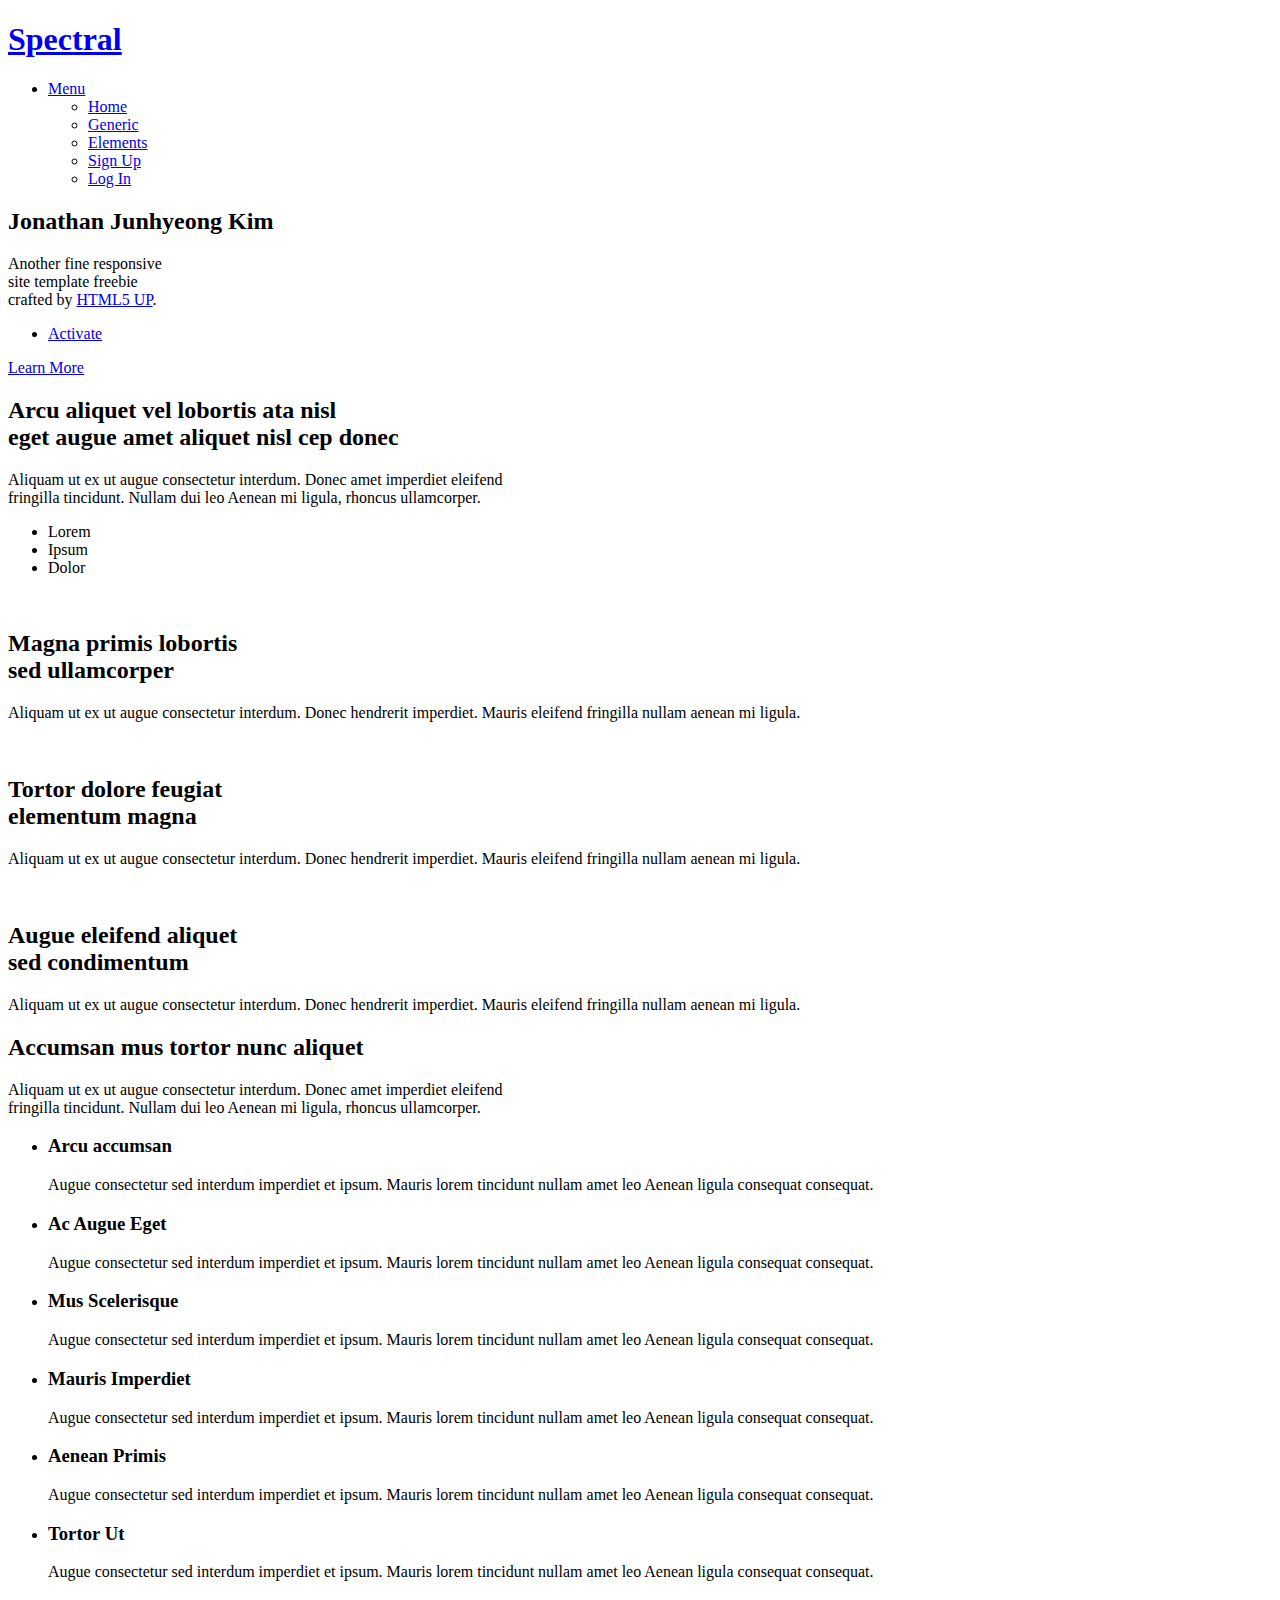
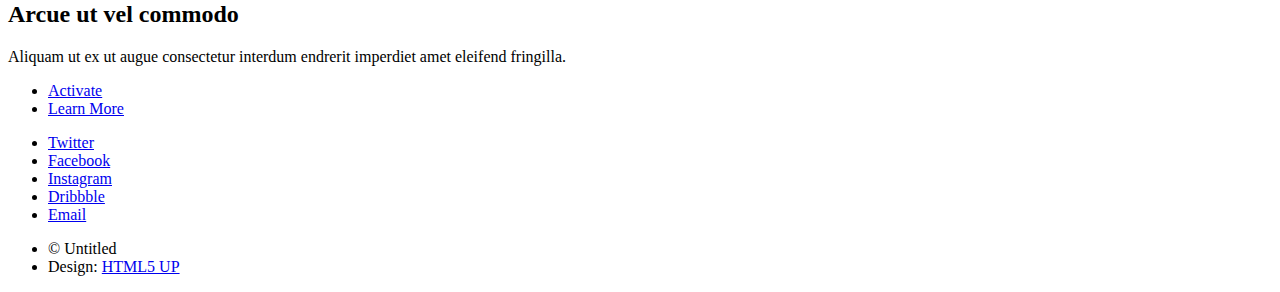
==== index.html @ 46bb7a1e "Update index.html" ====
<!DOCTYPE HTML>
<!--
	Spectral by HTML5 UP
	html5up.net | @ajlkn
	Free for personal and commercial use under the CCA 3.0 license (html5up.net/license)
-->
<html>
	<head>
		<title>Spectral by HTML5 UP</title>
		<meta charset="utf-8" />
		<meta name="viewport" content="width=device-width, initial-scale=1, user-scalable=no" />
		<link rel="stylesheet" href="assets/css/main.css" />
		<noscript><link rel="stylesheet" href="assets/css/noscript.css" /></noscript>
	</head>
	<body class="landing is-preload">

		<!-- Page Wrapper -->
			<div id="page-wrapper">

				<!-- Header -->
					<header id="header" class="alt">
						<h1><a href="index.html">Spectral</a></h1>
						<nav id="nav">
							<ul>
								<li class="special">
									<a href="#menu" class="menuToggle"><span>Menu</span></a>
									<div id="menu">
										<ul>
											<li><a href="index.html">Home</a></li>
											<li><a href="generic.html">Generic</a></li>
											<li><a href="elements.html">Elements</a></li>
											<li><a href="#">Sign Up</a></li>
											<li><a href="#">Log In</a></li>
										</ul>
									</div>
								</li>
							</ul>
						</nav>
					</header>

				<!-- Banner -->
					<section id="banner">
						<div class="inner">
							<h2>Jonathan Junhyeong Kim</h2>
							<p>Another fine responsive<br />
							site template freebie<br />
							crafted by <a href="http://html5up.net">HTML5 UP</a>.</p>
							<ul class="actions special">
								<li><a href="#" class="button primary">Activate</a></li>
							</ul>
						</div>
						<a href="#one" class="more scrolly">Learn More</a>
					</section>

				<!-- One -->
					<section id="one" class="wrapper style1 special">
						<div class="inner">
							<header class="major">
								<h2>Arcu aliquet vel lobortis ata nisl<br />
								eget augue amet aliquet nisl cep donec</h2>
								<p>Aliquam ut ex ut augue consectetur interdum. Donec amet imperdiet eleifend<br />
								fringilla tincidunt. Nullam dui leo Aenean mi ligula, rhoncus ullamcorper.</p>
							</header>
							<ul class="icons major">
								<li><span class="icon fa-gem major style1"><span class="label">Lorem</span></span></li>
								<li><span class="icon fa-heart major style2"><span class="label">Ipsum</span></span></li>
								<li><span class="icon solid fa-code major style3"><span class="label">Dolor</span></span></li>
							</ul>
						</div>
					</section>

				<!-- Two -->
					<section id="two" class="wrapper alt style2">
						<section class="spotlight">
							<div class="image"><img src="images/pic01.jpg" alt="" /></div><div class="content">
								<h2>Magna primis lobortis<br />
								sed ullamcorper</h2>
								<p>Aliquam ut ex ut augue consectetur interdum. Donec hendrerit imperdiet. Mauris eleifend fringilla nullam aenean mi ligula.</p>
							</div>
						</section>
						<section class="spotlight">
							<div class="image"><img src="images/pic02.jpg" alt="" /></div><div class="content">
								<h2>Tortor dolore feugiat<br />
								elementum magna</h2>
								<p>Aliquam ut ex ut augue consectetur interdum. Donec hendrerit imperdiet. Mauris eleifend fringilla nullam aenean mi ligula.</p>
							</div>
						</section>
						<section class="spotlight">
							<div class="image"><img src="images/pic03.jpg" alt="" /></div><div class="content">
								<h2>Augue eleifend aliquet<br />
								sed condimentum</h2>
								<p>Aliquam ut ex ut augue consectetur interdum. Donec hendrerit imperdiet. Mauris eleifend fringilla nullam aenean mi ligula.</p>
							</div>
						</section>
					</section>

				<!-- Three -->
					<section id="three" class="wrapper style3 special">
						<div class="inner">
							<header class="major">
								<h2>Accumsan mus tortor nunc aliquet</h2>
								<p>Aliquam ut ex ut augue consectetur interdum. Donec amet imperdiet eleifend<br />
								fringilla tincidunt. Nullam dui leo Aenean mi ligula, rhoncus ullamcorper.</p>
							</header>
							<ul class="features">
								<li class="icon fa-paper-plane">
									<h3>Arcu accumsan</h3>
									<p>Augue consectetur sed interdum imperdiet et ipsum. Mauris lorem tincidunt nullam amet leo Aenean ligula consequat consequat.</p>
								</li>
								<li class="icon solid fa-laptop">
									<h3>Ac Augue Eget</h3>
									<p>Augue consectetur sed interdum imperdiet et ipsum. Mauris lorem tincidunt nullam amet leo Aenean ligula consequat consequat.</p>
								</li>
								<li class="icon solid fa-code">
									<h3>Mus Scelerisque</h3>
									<p>Augue consectetur sed interdum imperdiet et ipsum. Mauris lorem tincidunt nullam amet leo Aenean ligula consequat consequat.</p>
								</li>
								<li class="icon solid fa-headphones-alt">
									<h3>Mauris Imperdiet</h3>
									<p>Augue consectetur sed interdum imperdiet et ipsum. Mauris lorem tincidunt nullam amet leo Aenean ligula consequat consequat.</p>
								</li>
								<li class="icon fa-heart">
									<h3>Aenean Primis</h3>
									<p>Augue consectetur sed interdum imperdiet et ipsum. Mauris lorem tincidunt nullam amet leo Aenean ligula consequat consequat.</p>
								</li>
								<li class="icon fa-flag">
									<h3>Tortor Ut</h3>
									<p>Augue consectetur sed interdum imperdiet et ipsum. Mauris lorem tincidunt nullam amet leo Aenean ligula consequat consequat.</p>
								</li>
							</ul>
						</div>
					</section>

				<!-- CTA -->
					<section id="cta" class="wrapper style4">
						<div class="inner">
							<header>
								<h2>Arcue ut vel commodo</h2>
								<p>Aliquam ut ex ut augue consectetur interdum endrerit imperdiet amet eleifend fringilla.</p>
							</header>
							<ul class="actions stacked">
								<li><a href="#" class="button fit primary">Activate</a></li>
								<li><a href="#" class="button fit">Learn More</a></li>
							</ul>
						</div>
					</section>

				<!-- Footer -->
					<footer id="footer">
						<ul class="icons">
							<li><a href="#" class="icon brands fa-twitter"><span class="label">Twitter</span></a></li>
							<li><a href="#" class="icon brands fa-facebook-f"><span class="label">Facebook</span></a></li>
							<li><a href="#" class="icon brands fa-instagram"><span class="label">Instagram</span></a></li>
							<li><a href="#" class="icon brands fa-dribbble"><span class="label">Dribbble</span></a></li>
							<li><a href="#" class="icon solid fa-envelope"><span class="label">Email</span></a></li>
						</ul>
						<ul class="copyright">
							<li>&copy; Untitled</li><li>Design: <a href="http://html5up.net">HTML5 UP</a></li>
						</ul>
					</footer>

			</div>

		<!-- Scripts -->
			<script src="assets/js/jquery.min.js"></script>
			<script src="assets/js/jquery.scrollex.min.js"></script>
			<script src="assets/js/jquery.scrolly.min.js"></script>
			<script src="assets/js/browser.min.js"></script>
			<script src="assets/js/breakpoints.min.js"></script>
			<script src="assets/js/util.js"></script>
			<script src="assets/js/main.js"></script>

	</body>
</html>
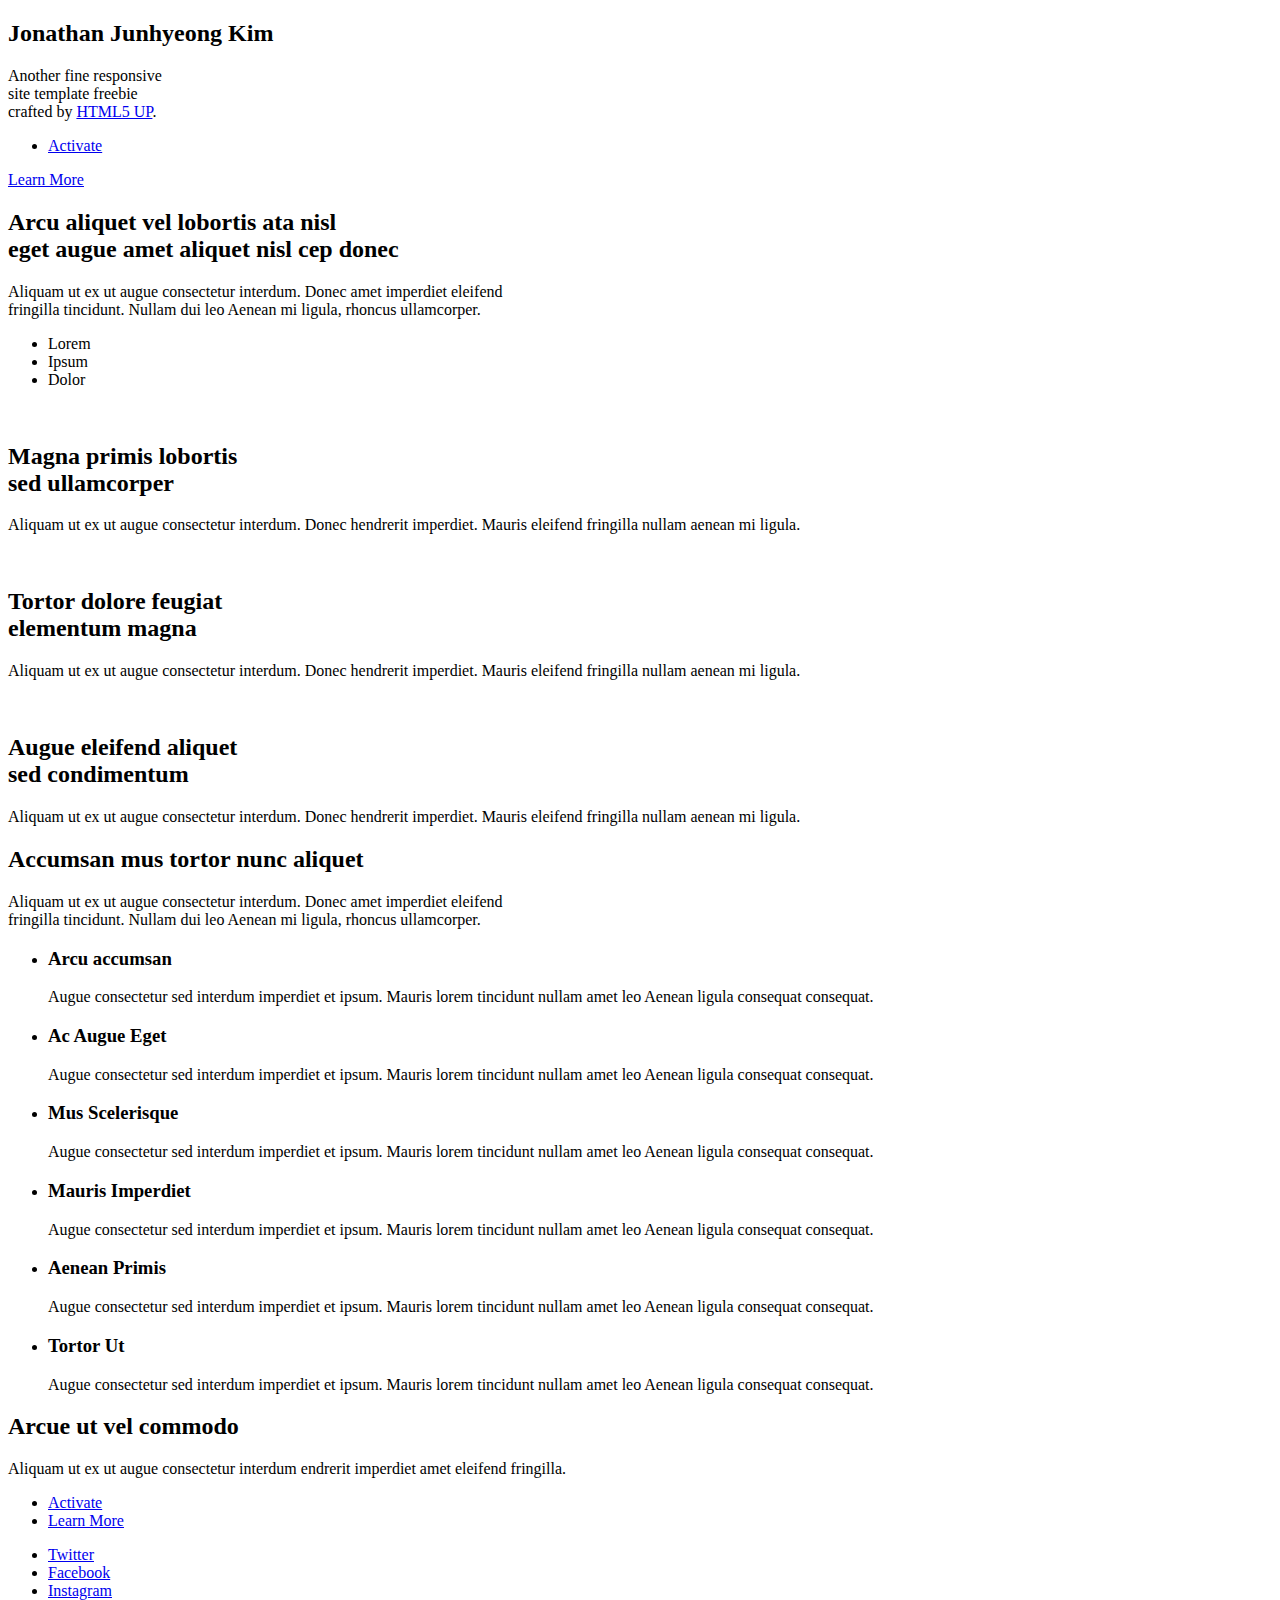
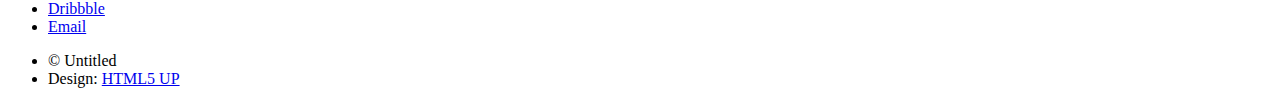
==== commit 9dba794e: "Update index.html" ====
--- a/index.html
+++ b/index.html
@@ -17,26 +17,27 @@
 		<!-- Page Wrapper -->
 			<div id="page-wrapper">
 
-				<!-- Header -->
-					<header id="header" class="alt">
-						<h1><a href="index.html">Spectral</a></h1>
-						<nav id="nav">
-							<ul>
-								<li class="special">
-									<a href="#menu" class="menuToggle"><span>Menu</span></a>
-									<div id="menu">
-										<ul>
-											<li><a href="index.html">Home</a></li>
-											<li><a href="generic.html">Generic</a></li>
-											<li><a href="elements.html">Elements</a></li>
-											<li><a href="#">Sign Up</a></li>
-											<li><a href="#">Log In</a></li>
-										</ul>
-									</div>
-								</li>
-							</ul>
-						</nav>
-					</header>
+				<!-- Header
+					//<header id="header" class="alt">
+					//	<h1><a href="index.html">Spectral</a></h1>
+					//	<nav id="nav">
+					//		<ul>
+					//			<li class="special">
+					//				<a href="#menu" class="menuToggle"><span>Menu</span></a>
+					//				<div id="menu">
+					//					<ul>
+					//						<li><a href="index.html">Home</a></li>
+					//						<li><a href="generic.html">Generic</a></li>
+					//						<li><a href="elements.html">Elements</a></li>
+					//						<li><a href="#">Sign Up</a></li>
+					//						<li><a href="#">Log In</a></li>
+					//					</ul>
+					//				</div>
+					//			</li>
+					//		</ul>
+					//	</nav>
+					//</header>
+				>
 
 				<!-- Banner -->
 					<section id="banner">
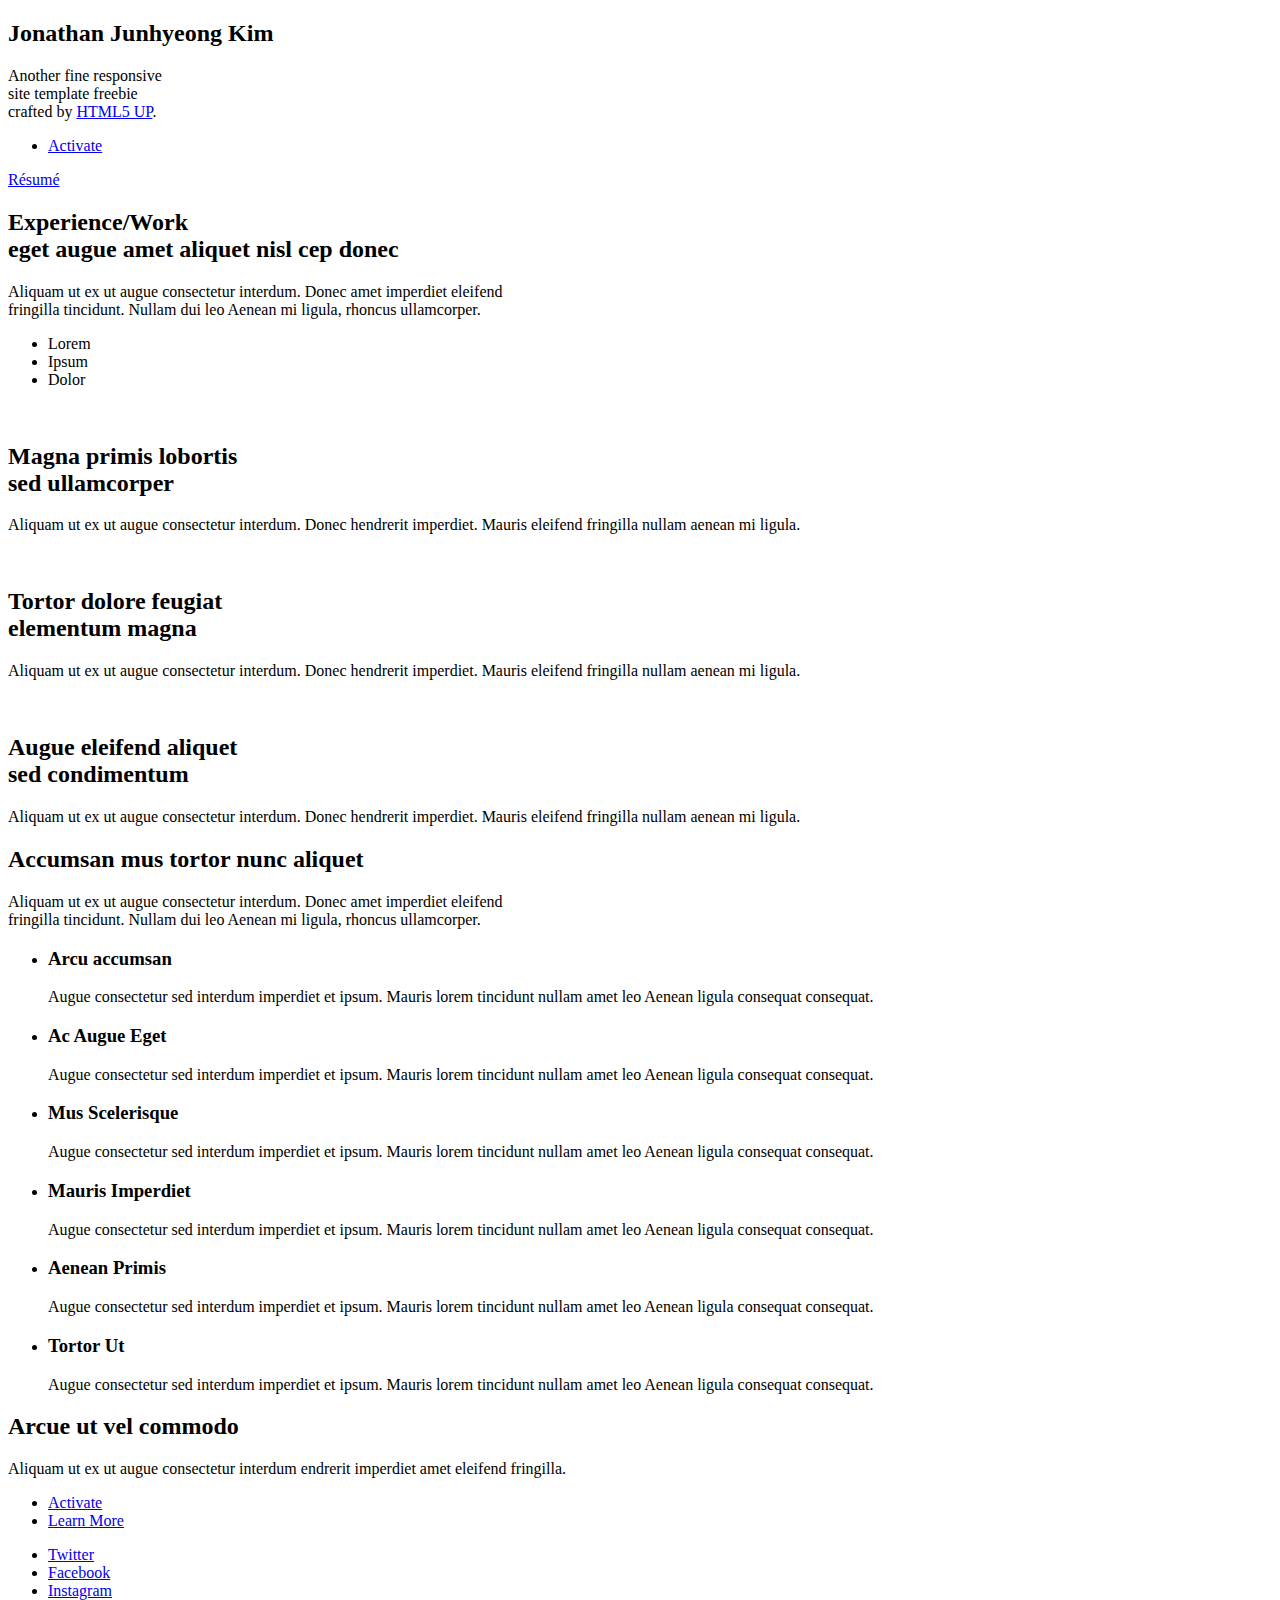
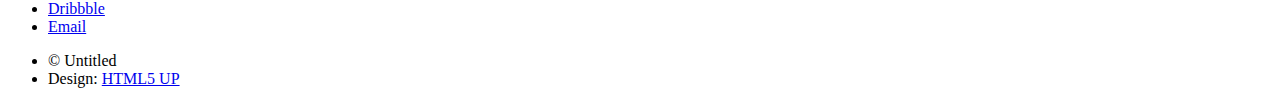
==== commit 686ec070: "Update index.html" ====
--- a/index.html
+++ b/index.html
@@ -50,14 +50,14 @@
 								<li><a href="#" class="button primary">Activate</a></li>
 							</ul>
 						</div>
-						<a href="#one" class="more scrolly">Learn More</a>
+						<a href="#one" class="more scrolly">Résumé</a>
 					</section>
 
 				<!-- One -->
 					<section id="one" class="wrapper style1 special">
 						<div class="inner">
 							<header class="major">
-								<h2>Arcu aliquet vel lobortis ata nisl<br />
+								<h2>Experience/Work<br />
 								eget augue amet aliquet nisl cep donec</h2>
 								<p>Aliquam ut ex ut augue consectetur interdum. Donec amet imperdiet eleifend<br />
 								fringilla tincidunt. Nullam dui leo Aenean mi ligula, rhoncus ullamcorper.</p>
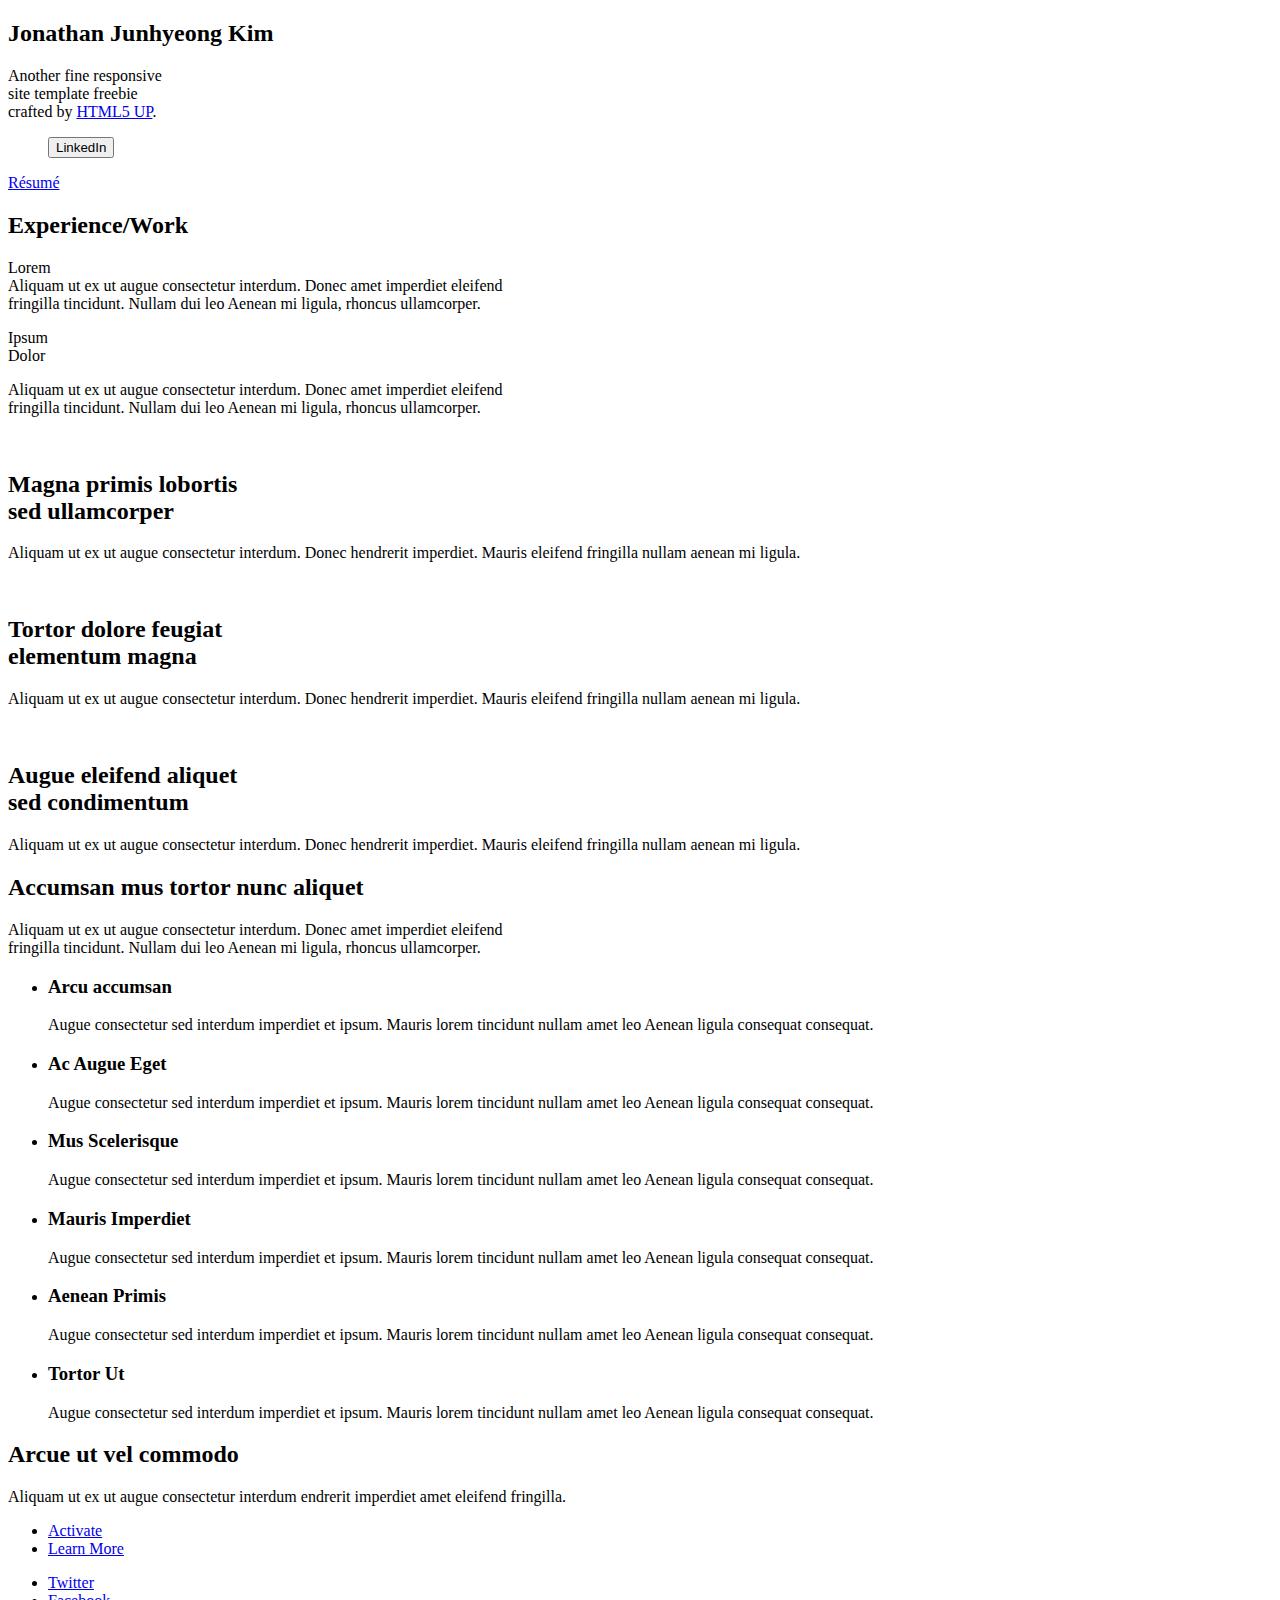
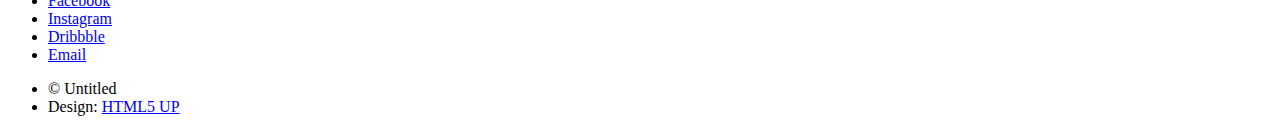
==== commit 1e49f4fb: "Update index.html" ====
--- a/index.html
+++ b/index.html
@@ -46,9 +46,12 @@
 							<p>Another fine responsive<br />
 							site template freebie<br />
 							crafted by <a href="http://html5up.net">HTML5 UP</a>.</p>
+							
 							<ul class="actions special">
-								<li><a href="#" class="button primary">Activate</a></li>
+								<!--<li><a href="#" class="button primary">LinkedIn</a></li>-->
+								<button class="btn btn-success" onclick=" window.open('https://www.linkedin.com/in/jonathan-kim-1b0046241/','_blank')"> LinkedIn</button>
 							</ul>
+							
 						</div>
 						<a href="#one" class="more scrolly">Résumé</a>
 					</section>
@@ -58,14 +61,17 @@
 						<div class="inner">
 							<header class="major">
 								<h2>Experience/Work<br />
-								eget augue amet aliquet nisl cep donec</h2>
+								</h2>
+								<p><li><span class="icon fa-gem major style1"><span class="label">Lorem</span></span></li>
+								Aliquam ut ex ut augue consectetur interdum. Donec amet imperdiet eleifend<br />
+								fringilla tincidunt. Nullam dui leo Aenean mi ligula, rhoncus ullamcorper.</p>
+								<li><span class="icon fa-heart major style2"><span class="label">Ipsum</span></span></li>
+								<li><span class="icon solid fa-code major style3"><span class="label">Dolor</span></span></li>
 								<p>Aliquam ut ex ut augue consectetur interdum. Donec amet imperdiet eleifend<br />
 								fringilla tincidunt. Nullam dui leo Aenean mi ligula, rhoncus ullamcorper.</p>
 							</header>
 							<ul class="icons major">
-								<li><span class="icon fa-gem major style1"><span class="label">Lorem</span></span></li>
-								<li><span class="icon fa-heart major style2"><span class="label">Ipsum</span></span></li>
-								<li><span class="icon solid fa-code major style3"><span class="label">Dolor</span></span></li>
+								
 							</ul>
 						</div>
 					</section>
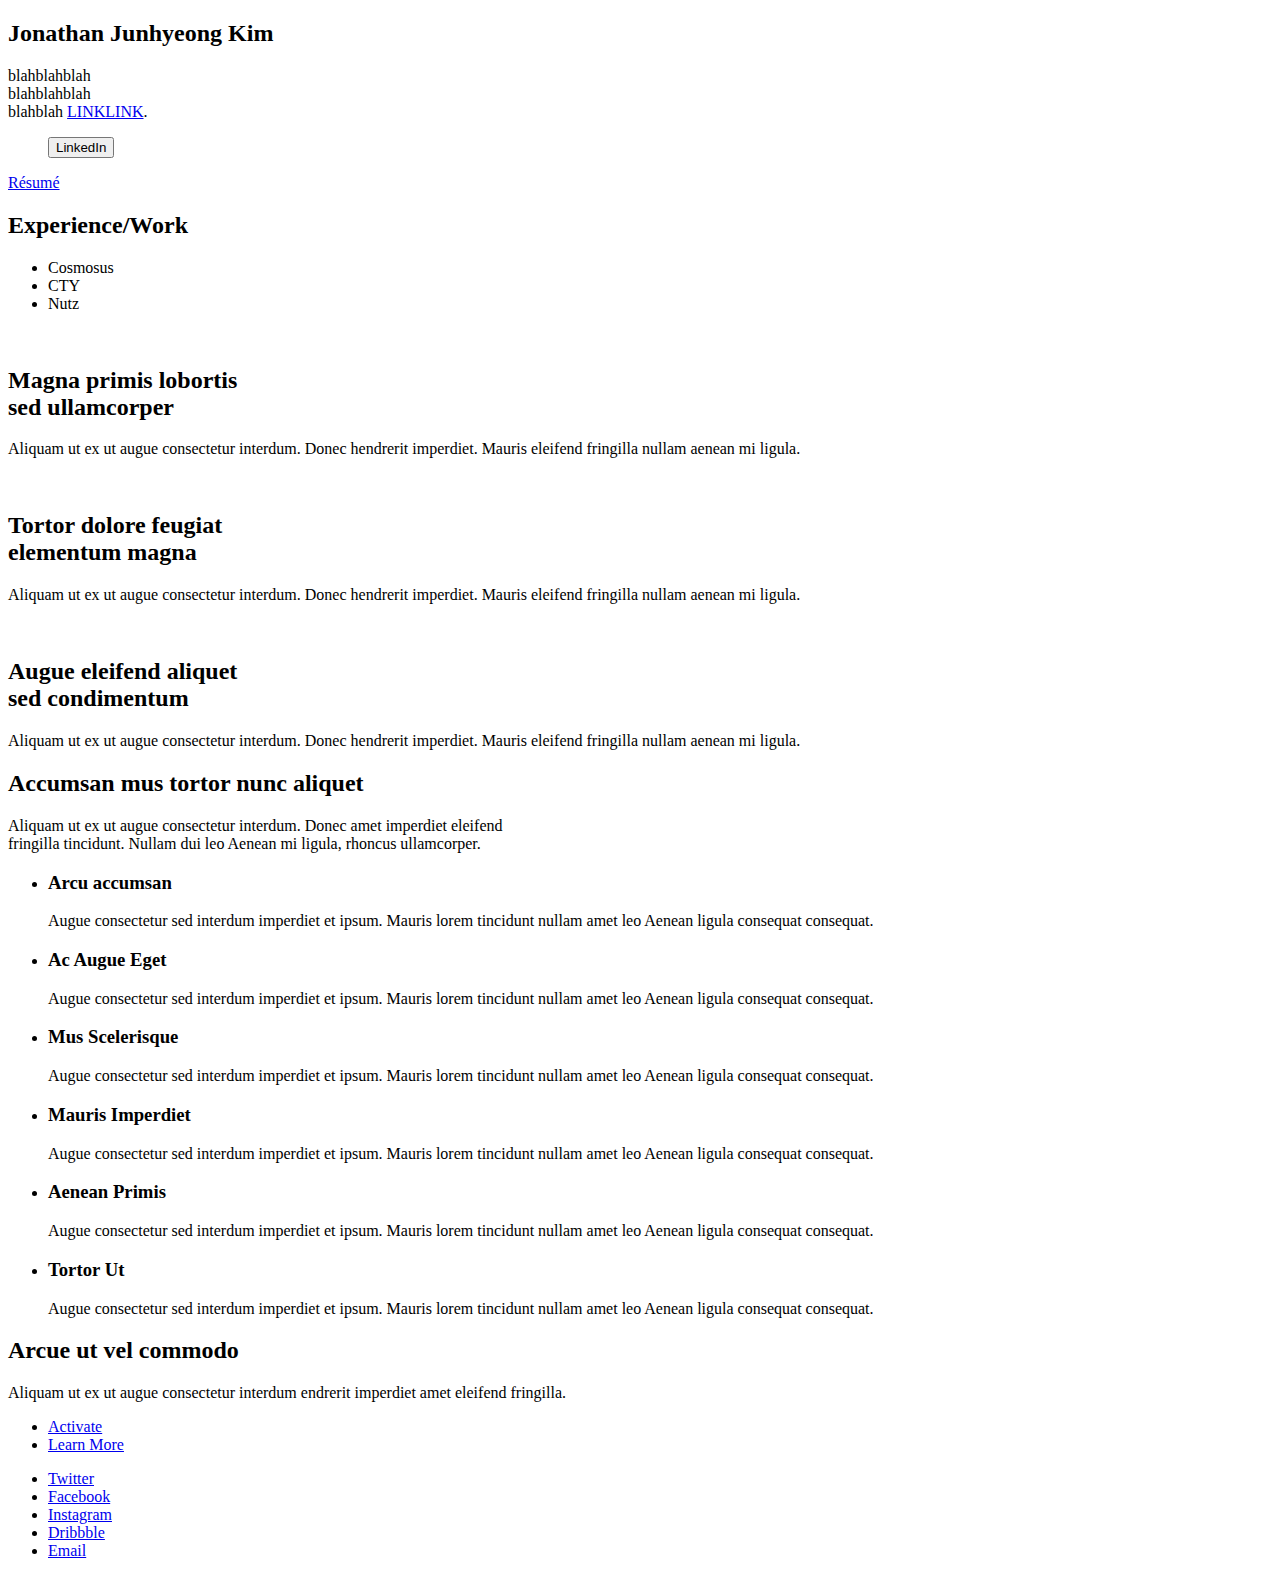
==== commit c5cd37c2: "Update index.html" ====
--- a/index.html
+++ b/index.html
@@ -43,10 +43,10 @@
 					<section id="banner">
 						<div class="inner">
 							<h2>Jonathan Junhyeong Kim</h2>
-							<p>Another fine responsive<br />
-							site template freebie<br />
-							crafted by <a href="http://html5up.net">HTML5 UP</a>.</p>
-							
+							<p>blahblahblah<br />
+							blahblahblah<br />
+							blahblah <a href="http://html5up.net">LINKLINK</a>.</p>
+						
 							<ul class="actions special">
 								<!--<li><a href="#" class="button primary">LinkedIn</a></li>-->
 								<button class="btn btn-success" onclick=" window.open('https://www.linkedin.com/in/jonathan-kim-1b0046241/','_blank')"> LinkedIn</button>
@@ -60,8 +60,14 @@
 					<section id="one" class="wrapper style1 special">
 						<div class="inner">
 							<header class="major">
-								<h2>Experience/Work<br />
+								<h2>Experience/Work<br/>
 								</h2>
+								<ul style="list-style-image: url('/theme/css/icons/image-editor.png');">
+									 <li>Cosmosus</li>
+									 <li>CTY</li>
+									 <li>Nutz</li>
+								</ul>
+								<!--
 								<p><li><span class="icon fa-gem major style1"><span class="label">Lorem</span></span></li>
 								Aliquam ut ex ut augue consectetur interdum. Donec amet imperdiet eleifend<br />
 								fringilla tincidunt. Nullam dui leo Aenean mi ligula, rhoncus ullamcorper.</p>
@@ -69,6 +75,7 @@
 								<li><span class="icon solid fa-code major style3"><span class="label">Dolor</span></span></li>
 								<p>Aliquam ut ex ut augue consectetur interdum. Donec amet imperdiet eleifend<br />
 								fringilla tincidunt. Nullam dui leo Aenean mi ligula, rhoncus ullamcorper.</p>
+								-->
 							</header>
 							<ul class="icons major">
 								
@@ -161,9 +168,11 @@
 							<li><a href="#" class="icon brands fa-dribbble"><span class="label">Dribbble</span></a></li>
 							<li><a href="#" class="icon solid fa-envelope"><span class="label">Email</span></a></li>
 						</ul>
+						<!--
 						<ul class="copyright">
 							<li>&copy; Untitled</li><li>Design: <a href="http://html5up.net">HTML5 UP</a></li>
-						</ul>
+    						</ul>
+						-->
 					</footer>
 
 			</div>
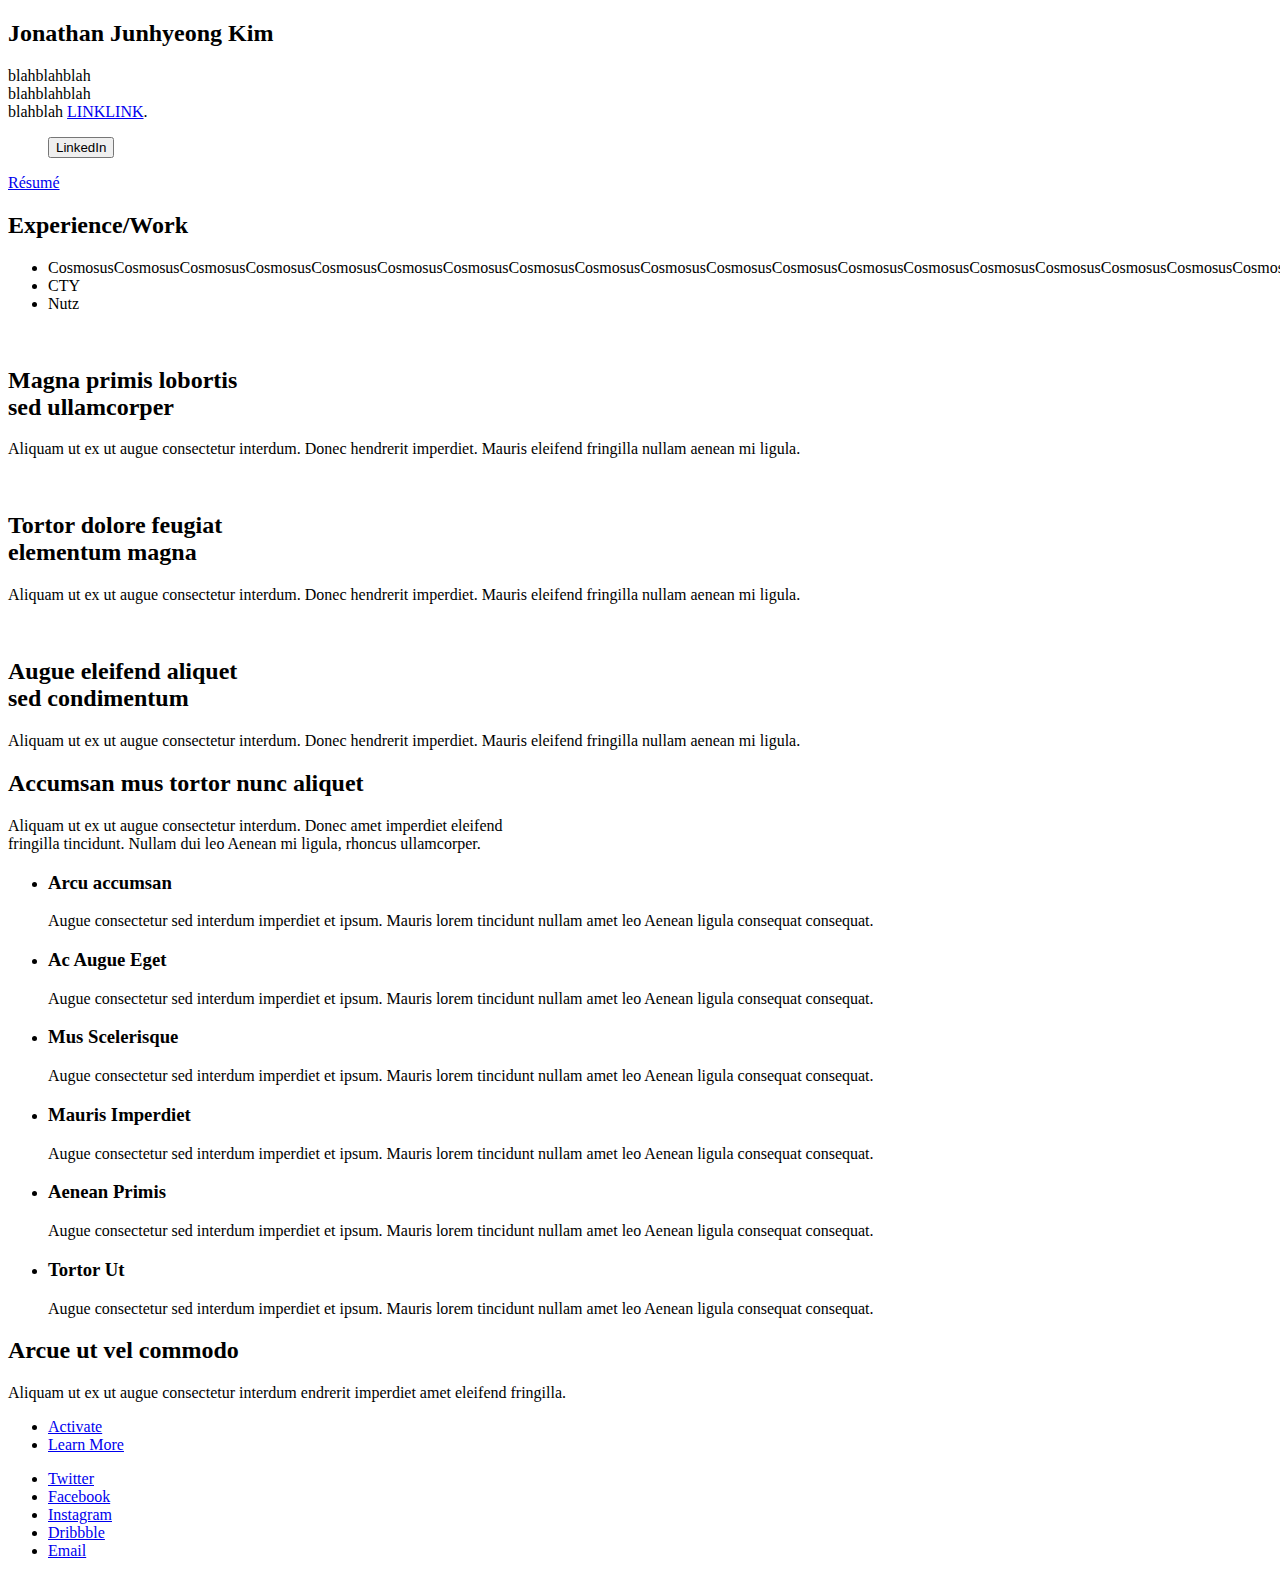
==== commit 0dd2207e: "Update index.html" ====
--- a/index.html
+++ b/index.html
@@ -63,7 +63,7 @@
 								<h2>Experience/Work<br/>
 								</h2>
 								<ul style="list-style-image: url('/theme/css/icons/image-editor.png');">
-									 <li>Cosmosus</li>
+									 <li>CosmosusCosmosusCosmosusCosmosusCosmosusCosmosusCosmosusCosmosusCosmosusCosmosusCosmosusCosmosusCosmosusCosmosusCosmosusCosmosusCosmosusCosmosusCosmosus</li>
 									 <li>CTY</li>
 									 <li>Nutz</li>
 								</ul>
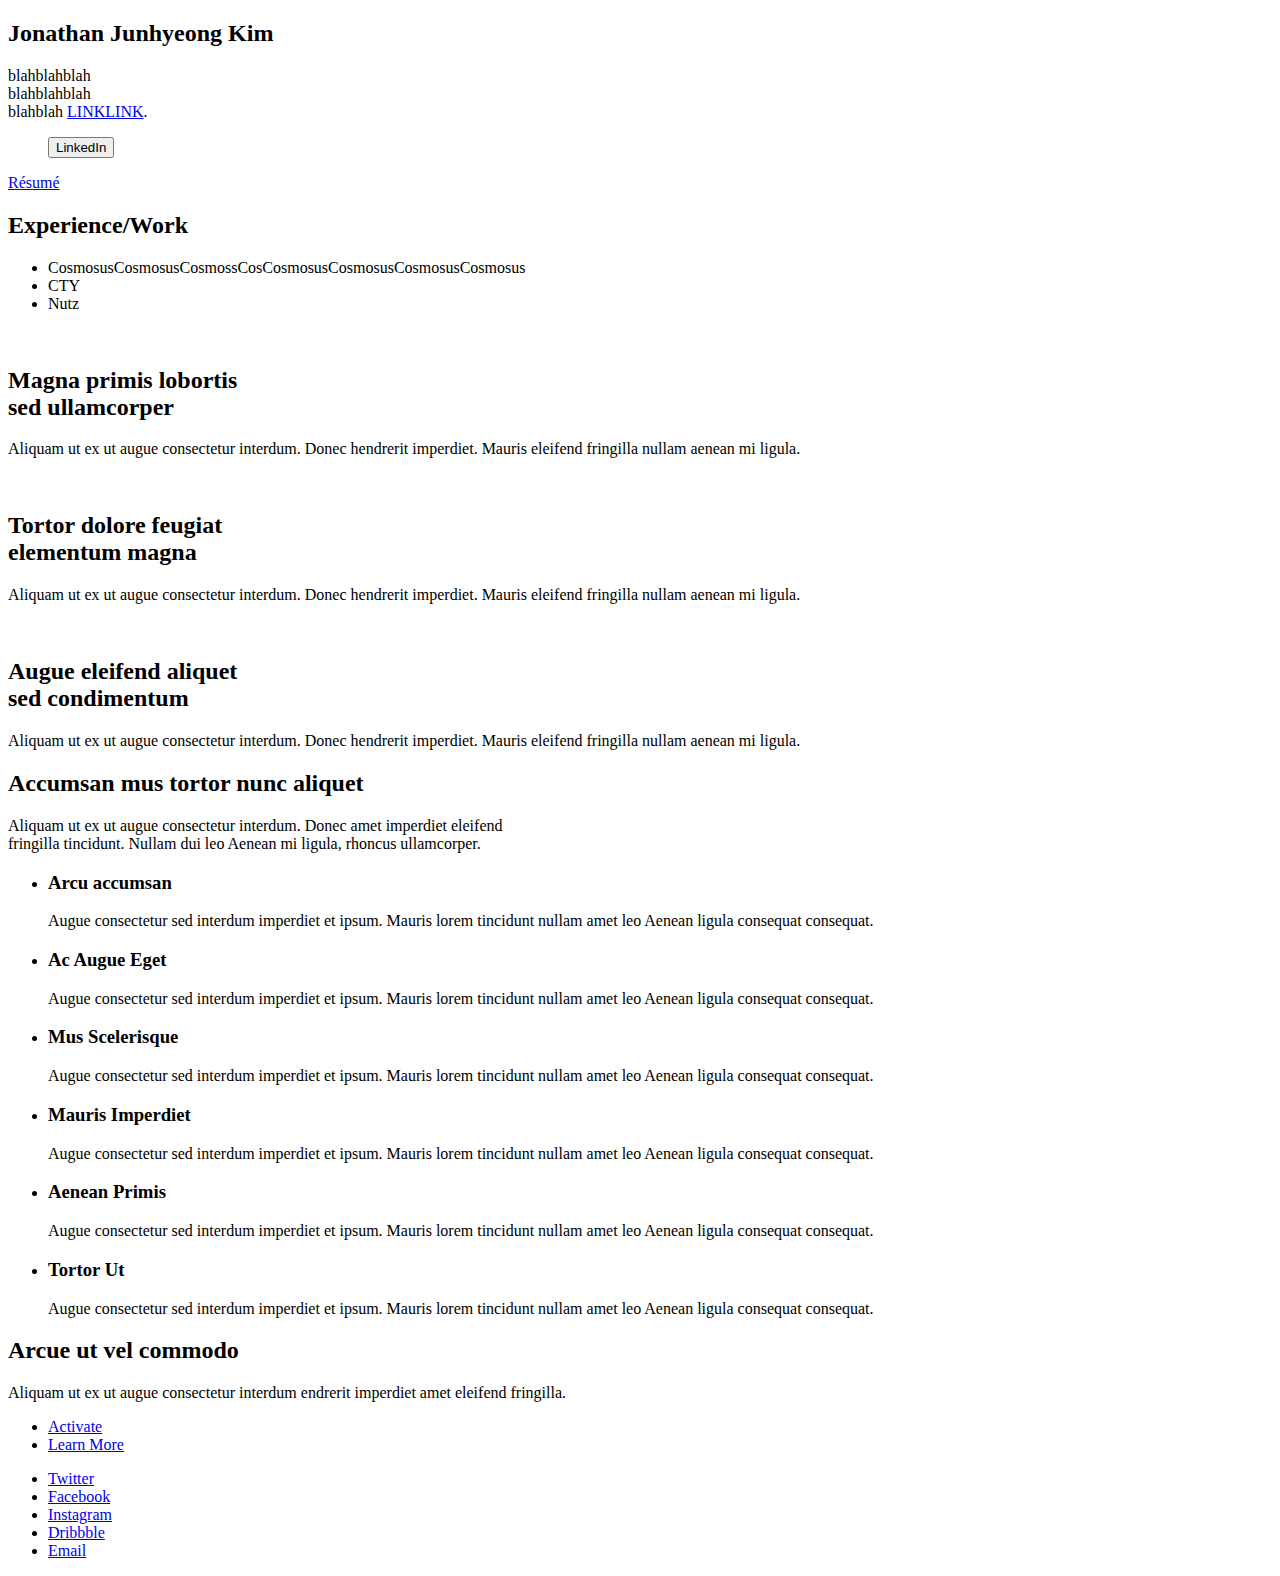
==== commit a813b1d5: "Update index.html" ====
--- a/index.html
+++ b/index.html
@@ -63,7 +63,7 @@
 								<h2>Experience/Work<br/>
 								</h2>
 								<ul style="list-style-image: url('/theme/css/icons/image-editor.png');">
-									 <li>CosmosusCosmosusCosmosusCosmosusCosmosusCosmosusCosmosusCosmosusCosmosusCosmosusCosmosusCosmosusCosmosusCosmosusCosmosusCosmosusCosmosusCosmosusCosmosus</li>
+									 <li>CosmosusCosmosusCosmossCosCosmosusCosmosusCosmosusCosmosus</li>
 									 <li>CTY</li>
 									 <li>Nutz</li>
 								</ul>
